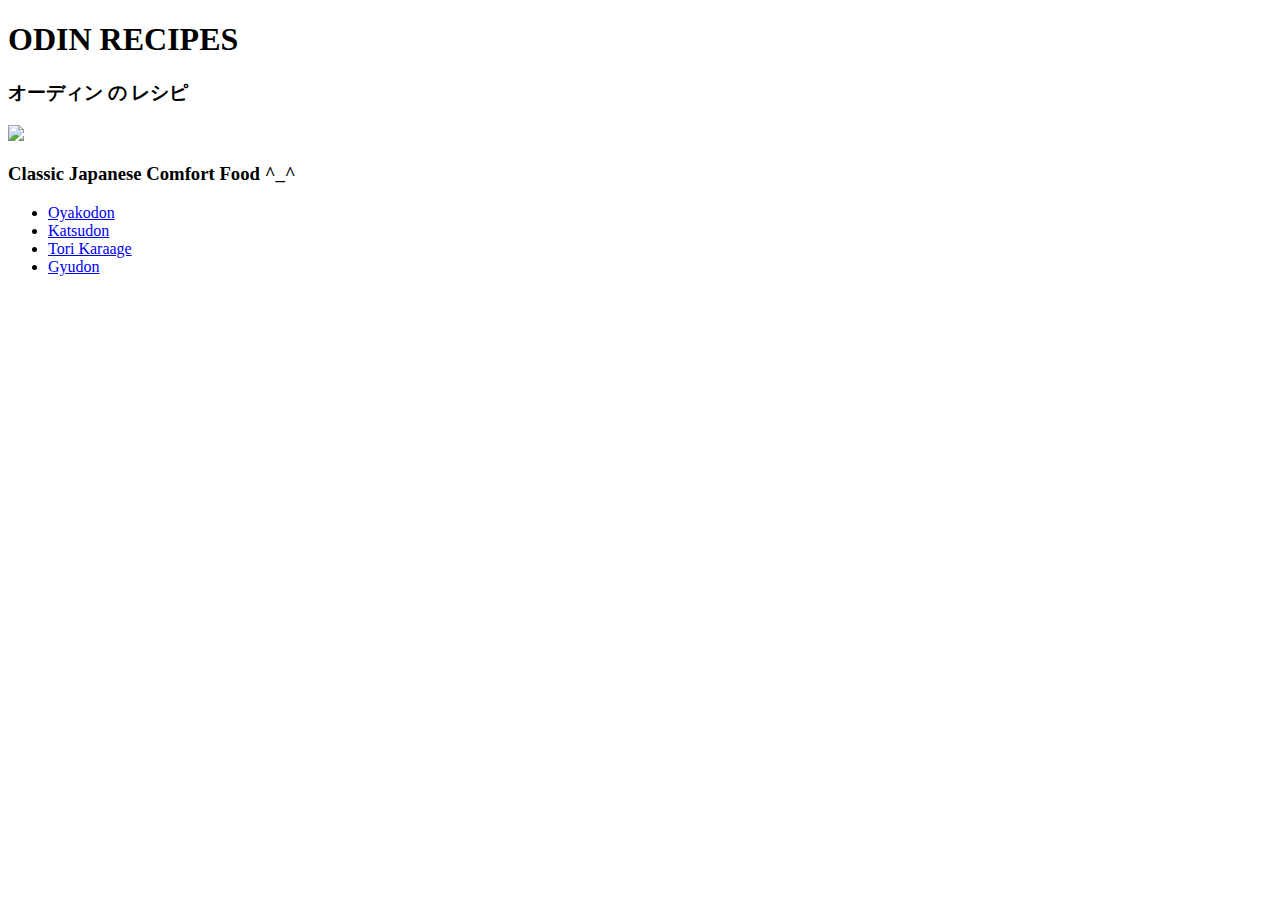
==== index.html @ 8e8db693 "Add gyudon, katsudon, karaage html files. Modify index file to show more links to added recipes. Add" ====
<!DOCTYPE html>
<html lang="en">
    <head>
        <meta charset="utf-8">
        <title>Odin Recipes</title>
    </head>

    <body>
        <h1>ODIN RECIPES</h1>
        <h3>オーディン の レシピ</h3>
        <img src="https://aramajapan.com/wp-content/uploads/2021/02/aramajapan.com-0b1a99c0cf16fc10260f1c183a6d97cc.jpg">
        <h3>Classic Japanese Comfort Food ^_^ </h3>
        <ul>
            <li><a href="recipes/oyakodon.html">Oyakodon</a></li>
            <li><a href="recipes/katsudon.html">Katsudon</a></li>
            <li><a href="recipes/tori-karaage.html">Tori Karaage</a></li>
            <li><a href="recipes/gyudon.html">Gyudon</a></li>
        </ul>
    </body>
</html>
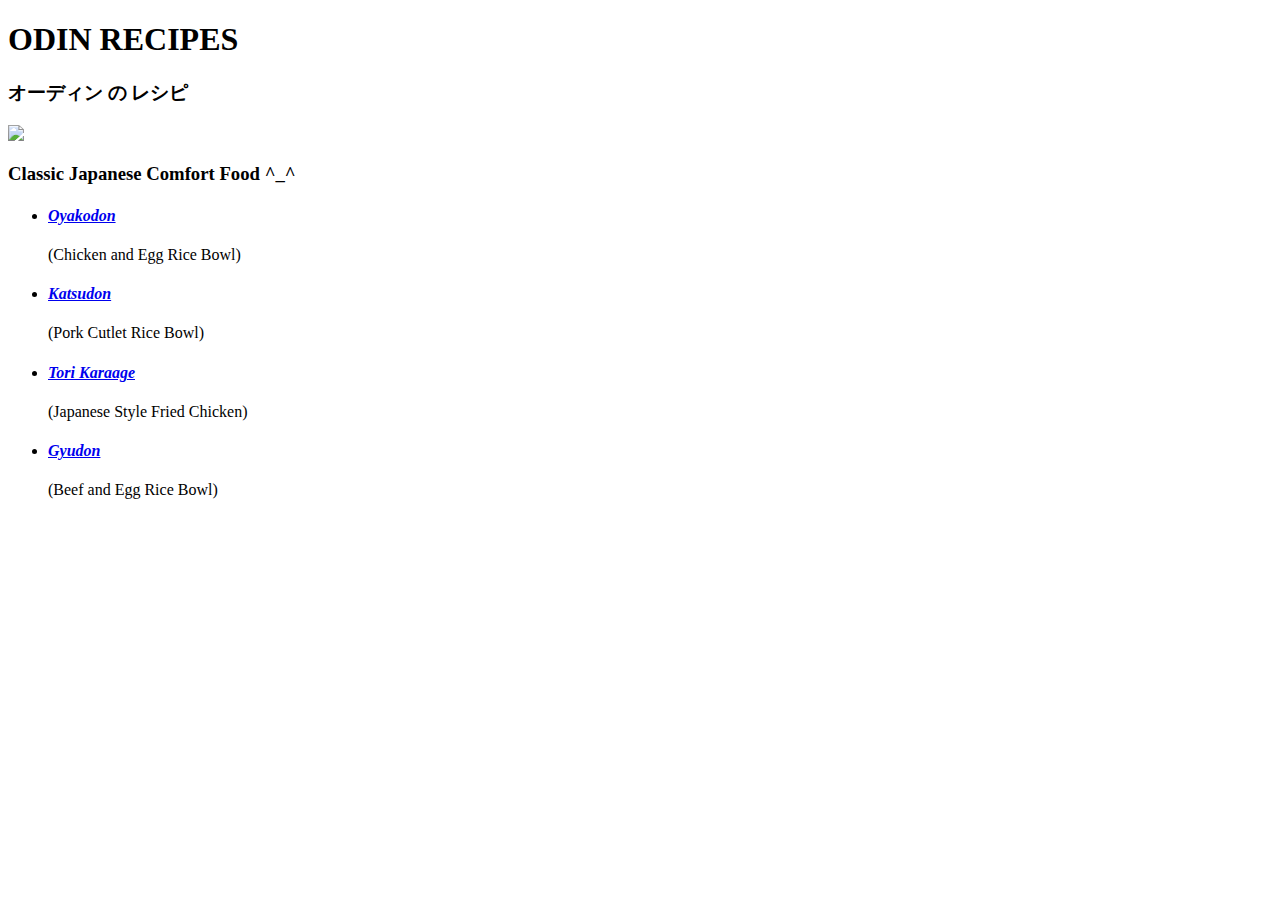
==== commit 3c47441d: "Add home page return button to recipe page Oyakodon. Modified list of index into h4 headings." ====
--- a/index.html
+++ b/index.html
@@ -11,10 +11,11 @@
         <img src="https://aramajapan.com/wp-content/uploads/2021/02/aramajapan.com-0b1a99c0cf16fc10260f1c183a6d97cc.jpg">
         <h3>Classic Japanese Comfort Food ^_^ </h3>
         <ul>
-            <li><a href="recipes/oyakodon.html">Oyakodon</a></li>
-            <li><a href="recipes/katsudon.html">Katsudon</a></li>
-            <li><a href="recipes/tori-karaage.html">Tori Karaage</a></li>
-            <li><a href="recipes/gyudon.html">Gyudon</a></li>
+            <li><h4><a href="recipes/oyakodon.html"><em>Oyakodon</em></a></h4>(Chicken and Egg Rice Bowl) </li>
+            <li><h4><a href="recipes/katsudon.html"><em>Katsudon</em></emKatsudon></a></h4>(Pork Cutlet Rice Bowl)</li>
+            <li><h4><a href="recipes/tori-karaage.html"><em>Tori Karaage</em></a></h4> (Japanese Style Fried Chicken)</li>
+            <li><h4><a href="recipes/gyudon.html"><em>Gyudon</em></a></h4> (Beef and Egg Rice Bowl)</li>
         </ul>
+
     </body>
 </html>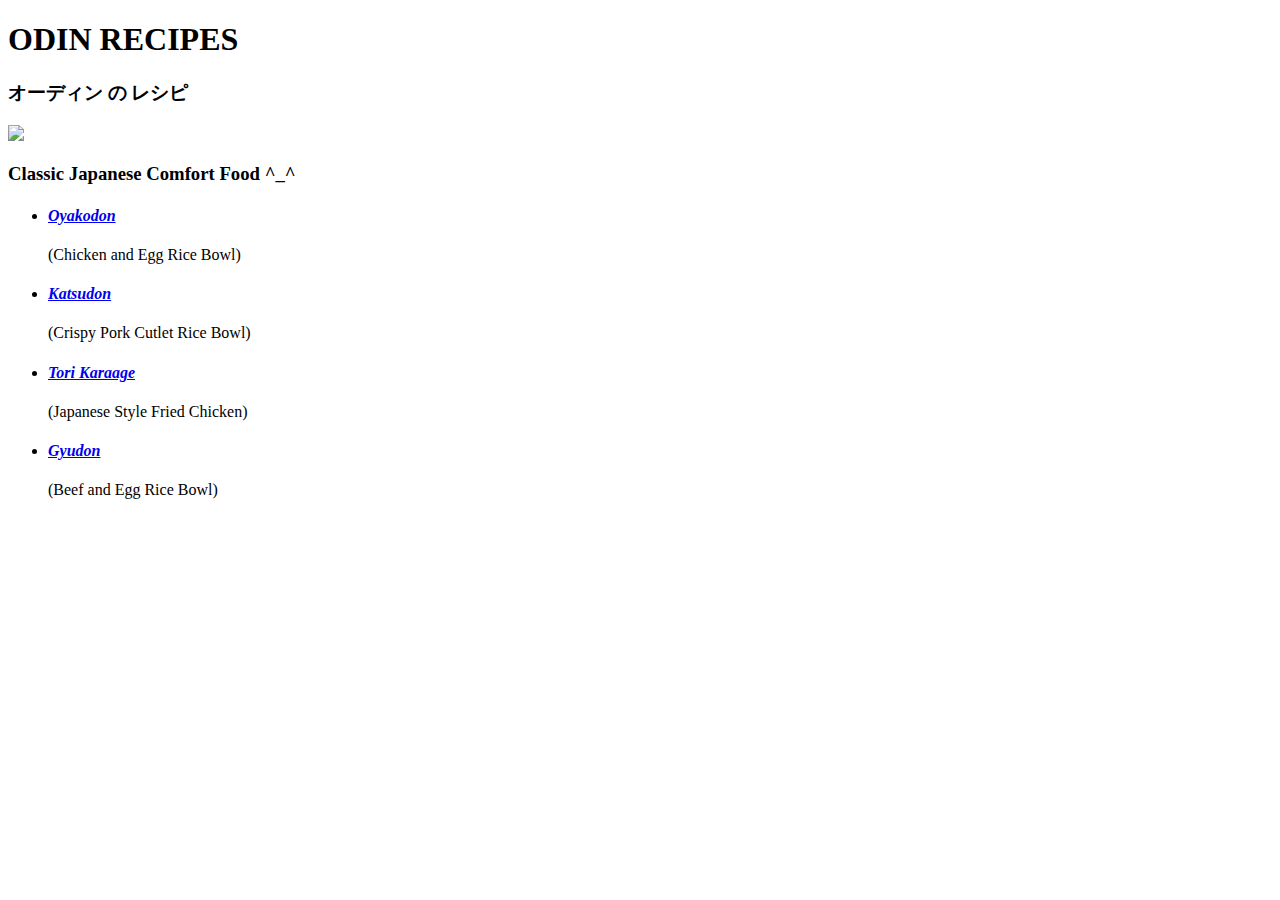
==== commit a594df49: "Modify Katsudon description (Crispy Pork)" ====
--- a/index.html
+++ b/index.html
@@ -12,7 +12,7 @@
         <h3>Classic Japanese Comfort Food ^_^ </h3>
         <ul>
             <li><h4><a href="recipes/oyakodon.html"><em>Oyakodon</em></a></h4>(Chicken and Egg Rice Bowl) </li>
-            <li><h4><a href="recipes/katsudon.html"><em>Katsudon</em></emKatsudon></a></h4>(Pork Cutlet Rice Bowl)</li>
+            <li><h4><a href="recipes/katsudon.html"><em>Katsudon</em></emKatsudon></a></h4>(Crispy Pork Cutlet Rice Bowl)</li>
             <li><h4><a href="recipes/tori-karaage.html"><em>Tori Karaage</em></a></h4> (Japanese Style Fried Chicken)</li>
             <li><h4><a href="recipes/gyudon.html"><em>Gyudon</em></a></h4> (Beef and Egg Rice Bowl)</li>
         </ul>
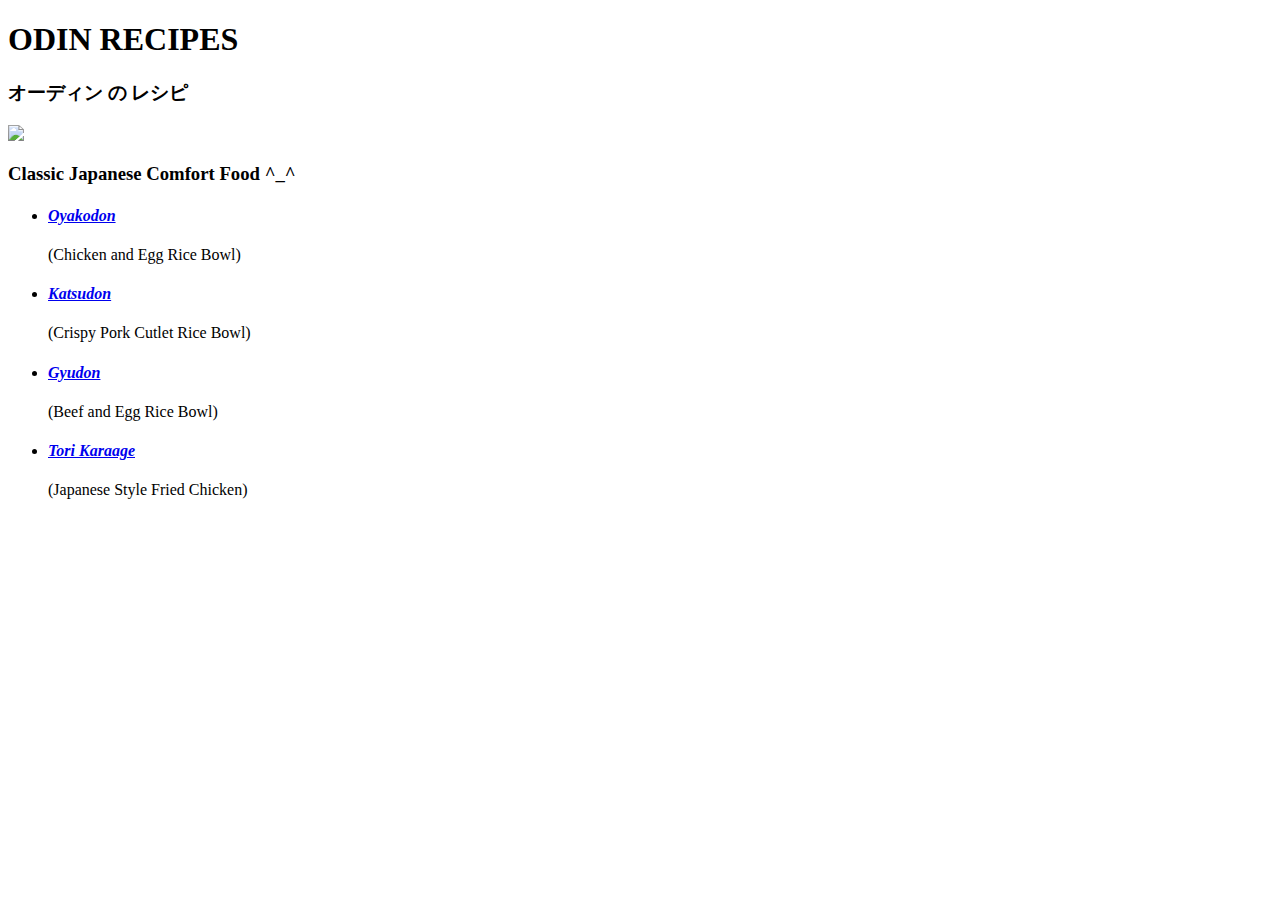
==== commit 7f59c00f: "Change order of Karaage and Gyudon on list" ====
--- a/index.html
+++ b/index.html
@@ -13,8 +13,8 @@
         <ul>
             <li><h4><a href="recipes/oyakodon.html"><em>Oyakodon</em></a></h4>(Chicken and Egg Rice Bowl) </li>
             <li><h4><a href="recipes/katsudon.html"><em>Katsudon</em></emKatsudon></a></h4>(Crispy Pork Cutlet Rice Bowl)</li>
+            <li><h4><a href="recipes/gyudon.html"><em>Gyudon</em></a></h4> (Beef and Egg Rice Bowl)</li>
             <li><h4><a href="recipes/tori-karaage.html"><em>Tori Karaage</em></a></h4> (Japanese Style Fried Chicken)</li>
-            <li><h4><a href="recipes/gyudon.html"><em>Gyudon</em></a></h4> (Beef and Egg Rice Bowl)</li>
         </ul>
 
     </body>
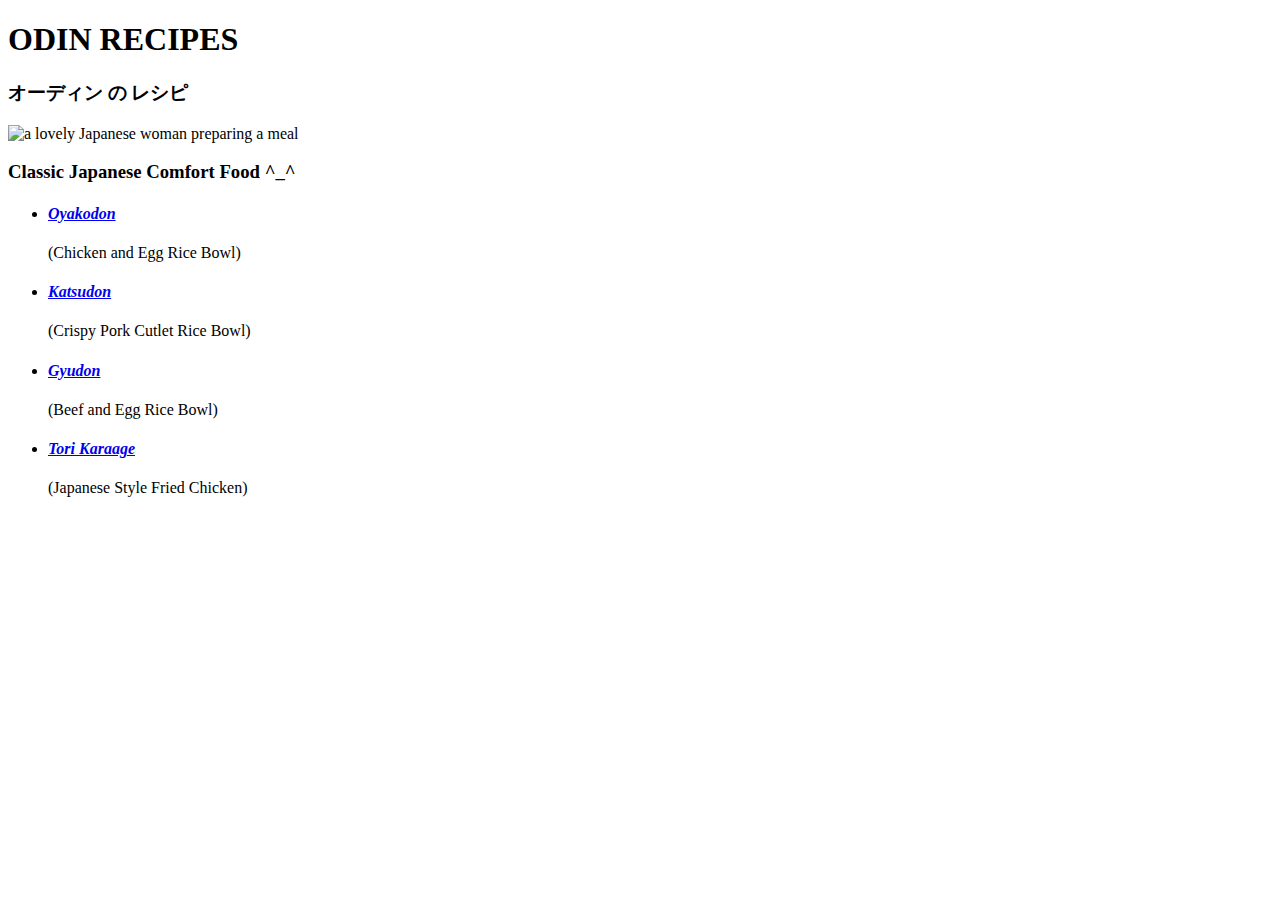
==== commit d9879a3c: "Add alt attribute to img on Index" ====
--- a/index.html
+++ b/index.html
@@ -8,7 +8,7 @@
     <body>
         <h1>ODIN RECIPES</h1>
         <h3>オーディン の レシピ</h3>
-        <img src="https://aramajapan.com/wp-content/uploads/2021/02/aramajapan.com-0b1a99c0cf16fc10260f1c183a6d97cc.jpg">
+        <img src="https://aramajapan.com/wp-content/uploads/2021/02/aramajapan.com-0b1a99c0cf16fc10260f1c183a6d97cc.jpg" alt="a lovely Japanese woman preparing a meal">
         <h3>Classic Japanese Comfort Food ^_^ </h3>
         <ul>
             <li><h4><a href="recipes/oyakodon.html"><em>Oyakodon</em></a></h4>(Chicken and Egg Rice Bowl) </li>
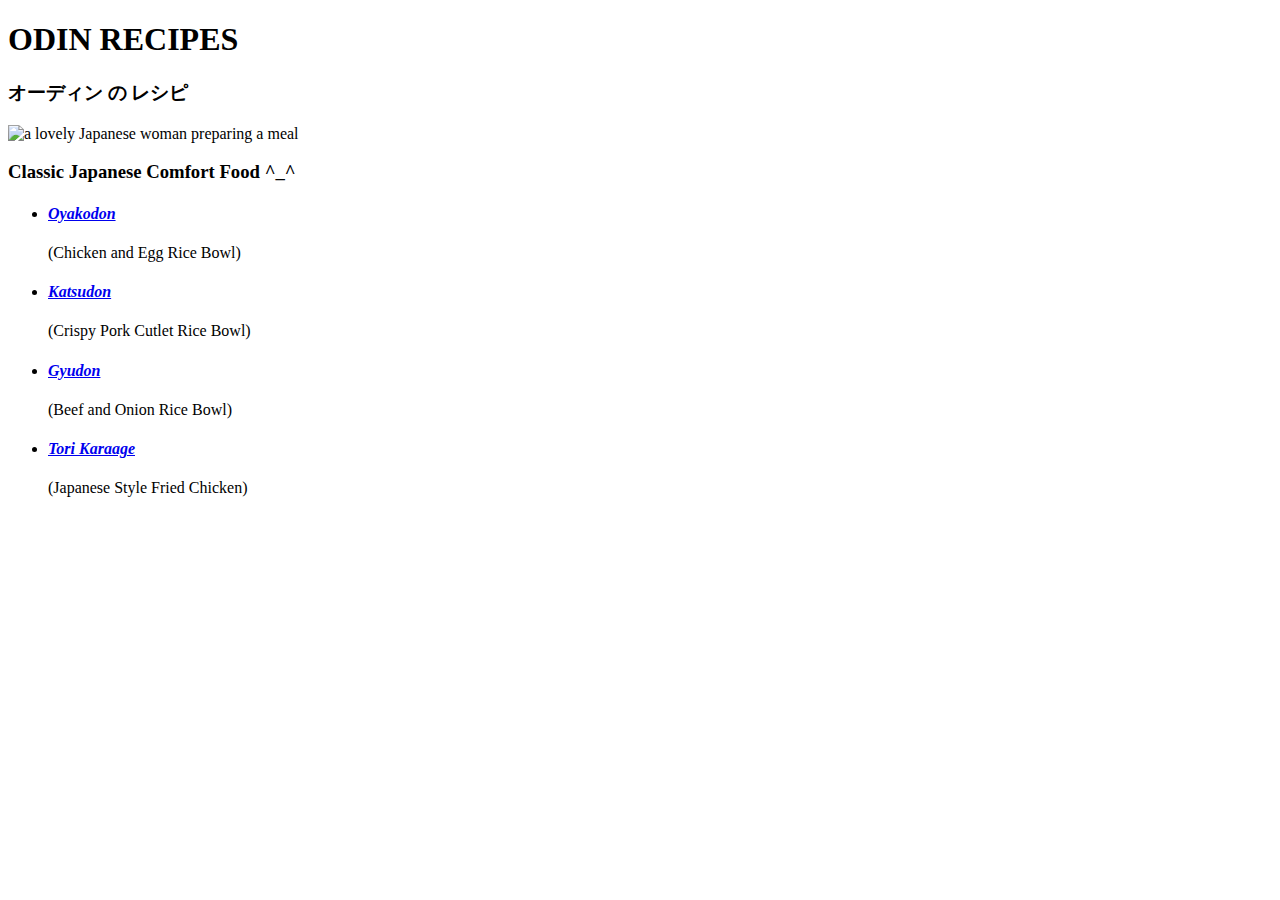
==== commit 7f18758b: "Modify Gyudon description in recipe list" ====
--- a/index.html
+++ b/index.html
@@ -13,7 +13,7 @@
         <ul>
             <li><h4><a href="recipes/oyakodon.html"><em>Oyakodon</em></a></h4>(Chicken and Egg Rice Bowl) </li>
             <li><h4><a href="recipes/katsudon.html"><em>Katsudon</em></emKatsudon></a></h4>(Crispy Pork Cutlet Rice Bowl)</li>
-            <li><h4><a href="recipes/gyudon.html"><em>Gyudon</em></a></h4> (Beef and Egg Rice Bowl)</li>
+            <li><h4><a href="recipes/gyudon.html"><em>Gyudon</em></a></h4> (Beef and Onion Rice Bowl)</li>
             <li><h4><a href="recipes/tori-karaage.html"><em>Tori Karaage</em></a></h4> (Japanese Style Fried Chicken)</li>
         </ul>
 
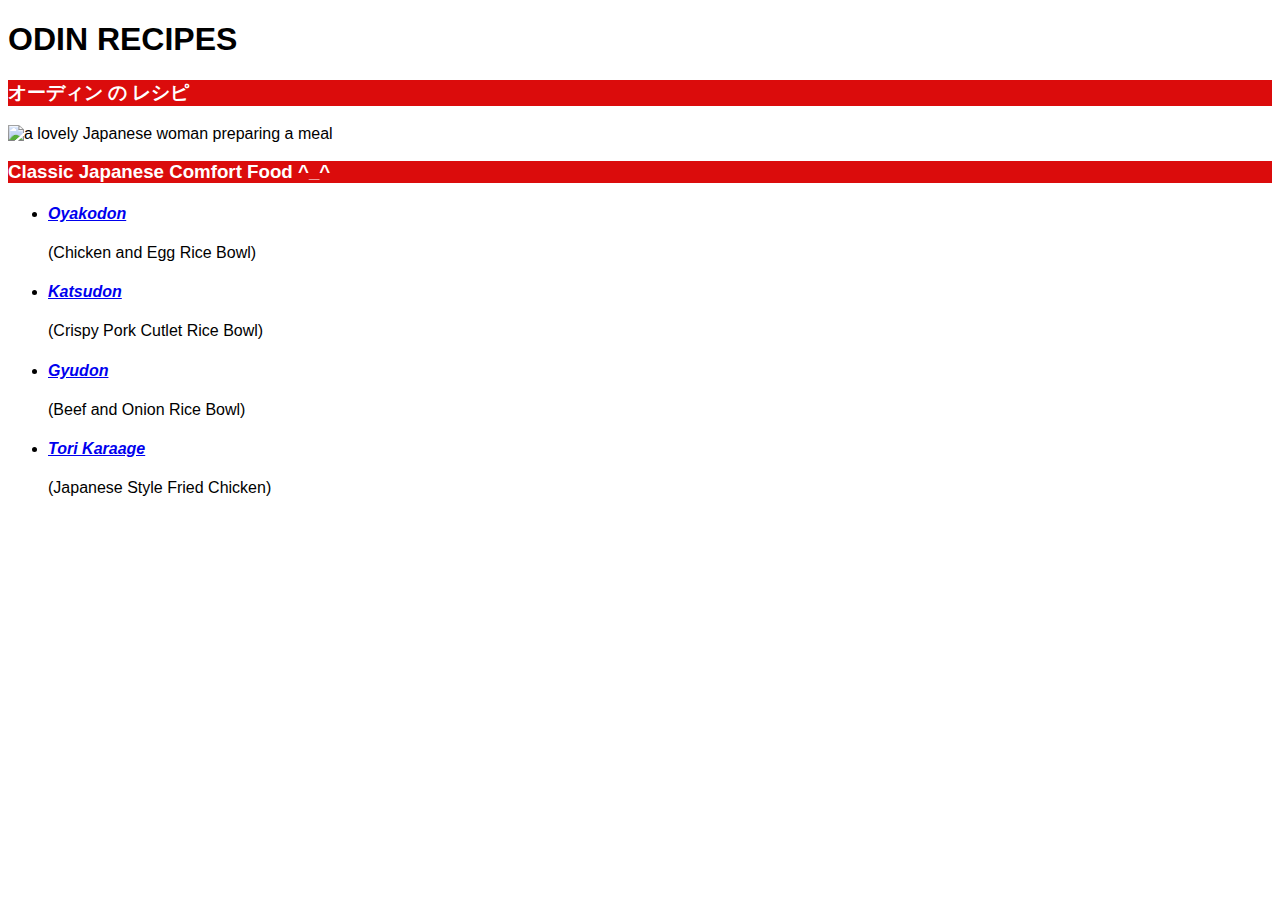
==== commit 78fdf286: "Add styles.css to index.html. Add classes for li, and h3" ====
--- a/index.html
+++ b/index.html
@@ -2,12 +2,13 @@
 <html lang="en">
     <head>
         <meta charset="utf-8">
+        <link rel="stylesheet" href="styles.css">
         <title>Odin Recipes</title>
     </head>
 
     <body>
         <h1>ODIN RECIPES</h1>
-        <h3>オーディン の レシピ</h3>
+        <h3 class="japanese">オーディン の レシピ</h3>
         <img src="https://aramajapan.com/wp-content/uploads/2021/02/aramajapan.com-0b1a99c0cf16fc10260f1c183a6d97cc.jpg" alt="a lovely Japanese woman preparing a meal">
         <h3>Classic Japanese Comfort Food ^_^ </h3>
         <ul>
--- a/styles.css
+++ b/styles.css
@@ -0,0 +1,12 @@
+body {
+    font-family: Verdana, sans-serif;
+}
+
+h3 {
+    background-color: rgb(219, 12, 12);
+    color: white;
+}
+
+.tori {
+    color: rgb(231, 118, 12)
+}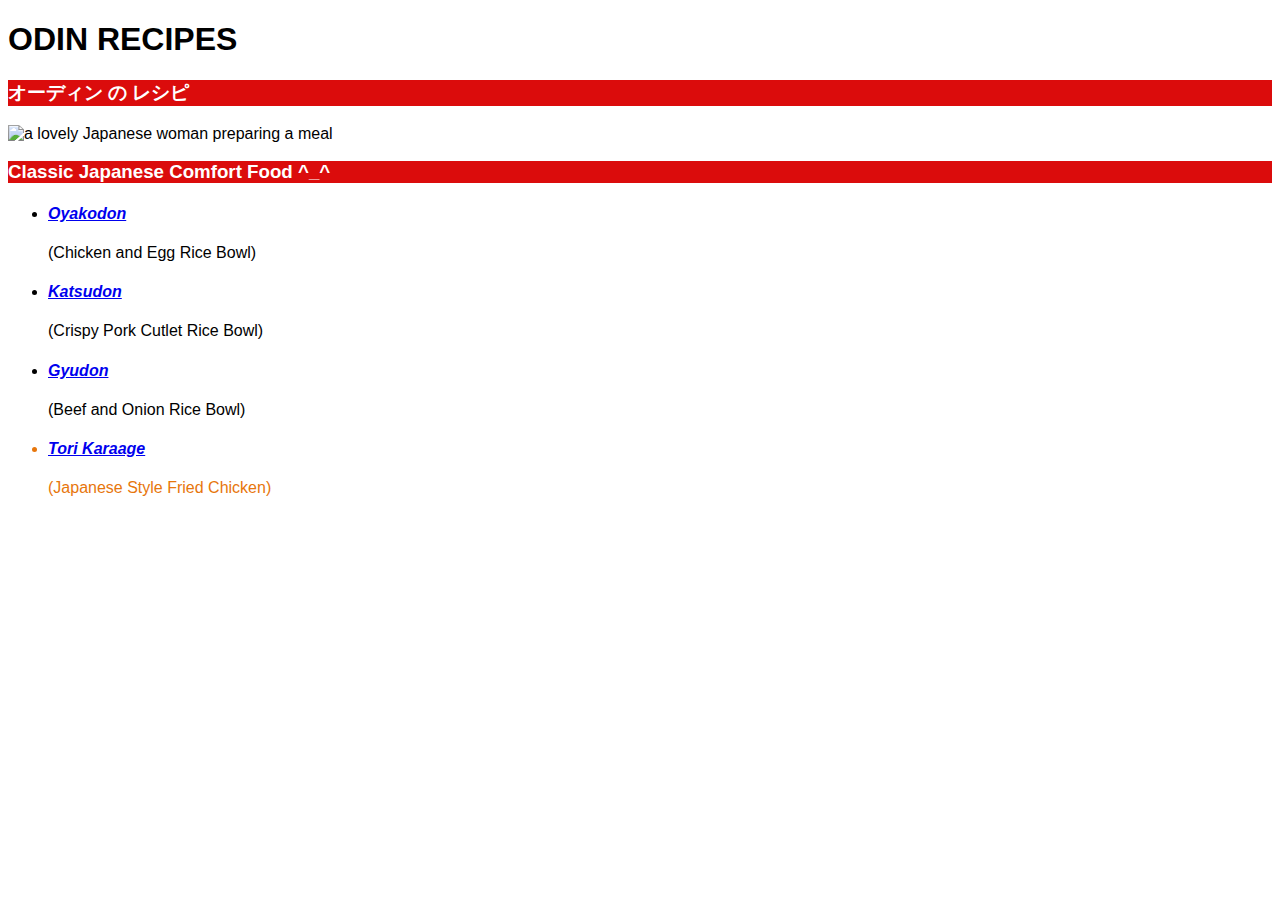
==== commit 4aad6d34: "Save index.html file" ====
--- a/index.html
+++ b/index.html
@@ -12,10 +12,10 @@
         <img src="https://aramajapan.com/wp-content/uploads/2021/02/aramajapan.com-0b1a99c0cf16fc10260f1c183a6d97cc.jpg" alt="a lovely Japanese woman preparing a meal">
         <h3>Classic Japanese Comfort Food ^_^ </h3>
         <ul>
-            <li><h4><a href="recipes/oyakodon.html"><em>Oyakodon</em></a></h4>(Chicken and Egg Rice Bowl) </li>
-            <li><h4><a href="recipes/katsudon.html"><em>Katsudon</em></emKatsudon></a></h4>(Crispy Pork Cutlet Rice Bowl)</li>
-            <li><h4><a href="recipes/gyudon.html"><em>Gyudon</em></a></h4> (Beef and Onion Rice Bowl)</li>
-            <li><h4><a href="recipes/tori-karaage.html"><em>Tori Karaage</em></a></h4> (Japanese Style Fried Chicken)</li>
+            <li class="oyako"><h4><a href="recipes/oyakodon.html"><em>Oyakodon</em></a></h4>(Chicken and Egg Rice Bowl) </li>
+            <li class="katsu"><h4><a href="recipes/katsudon.html"><em>Katsudon</em></emKatsudon></a></h4>(Crispy Pork Cutlet Rice Bowl)</li>
+            <li class="gyu"><h4><a href="recipes/gyudon.html"><em>Gyudon</em></a></h4> (Beef and Onion Rice Bowl)</li>
+            <li class="tori"><h4><a href="recipes/tori-karaage.html"><em>Tori Karaage</em></a></h4> (Japanese Style Fried Chicken)</li>
         </ul>
 
     </body>
